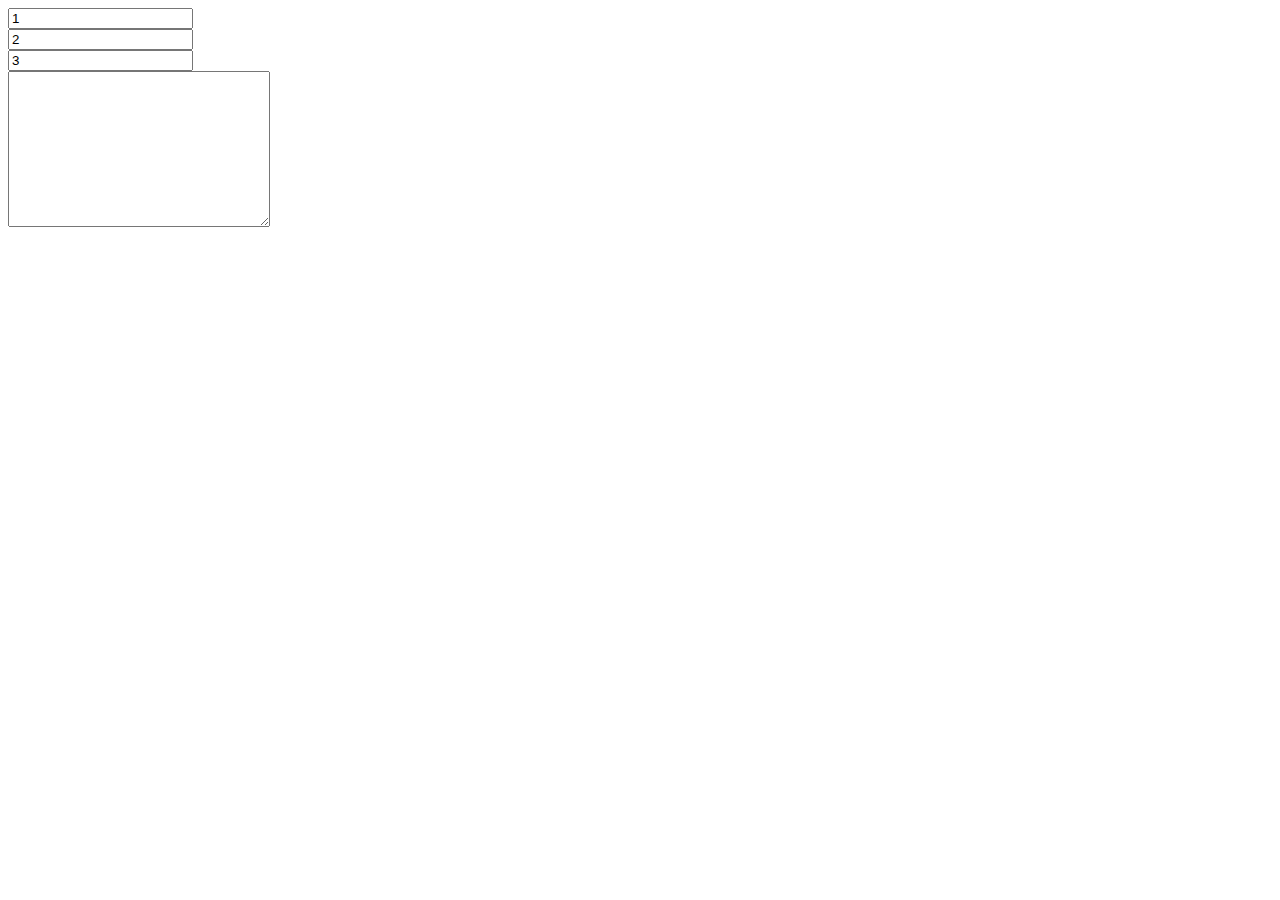
==== hw_dom_bom/index.html @ 1d5f665c "finish" ====
<!DOCTYPE html>
<html lang="en">
    <head>
        <meta charset="UTF-8" />
        <meta name="viewport" content="width=device-width, initial-scale=1.0" />
        <title>Document</title>
    </head>
    <body>
        <input type="text" id="inp1" value="1" />
        <br />
        <input type="text" id="inp2" value="2" />
        <br />
        <input type="text" id="inp3" value="3" />
        <br />
        <textarea name="" id="comment" cols="30" rows="10"></textarea>

        <script src="app.js"></script>
    </body>
</html>
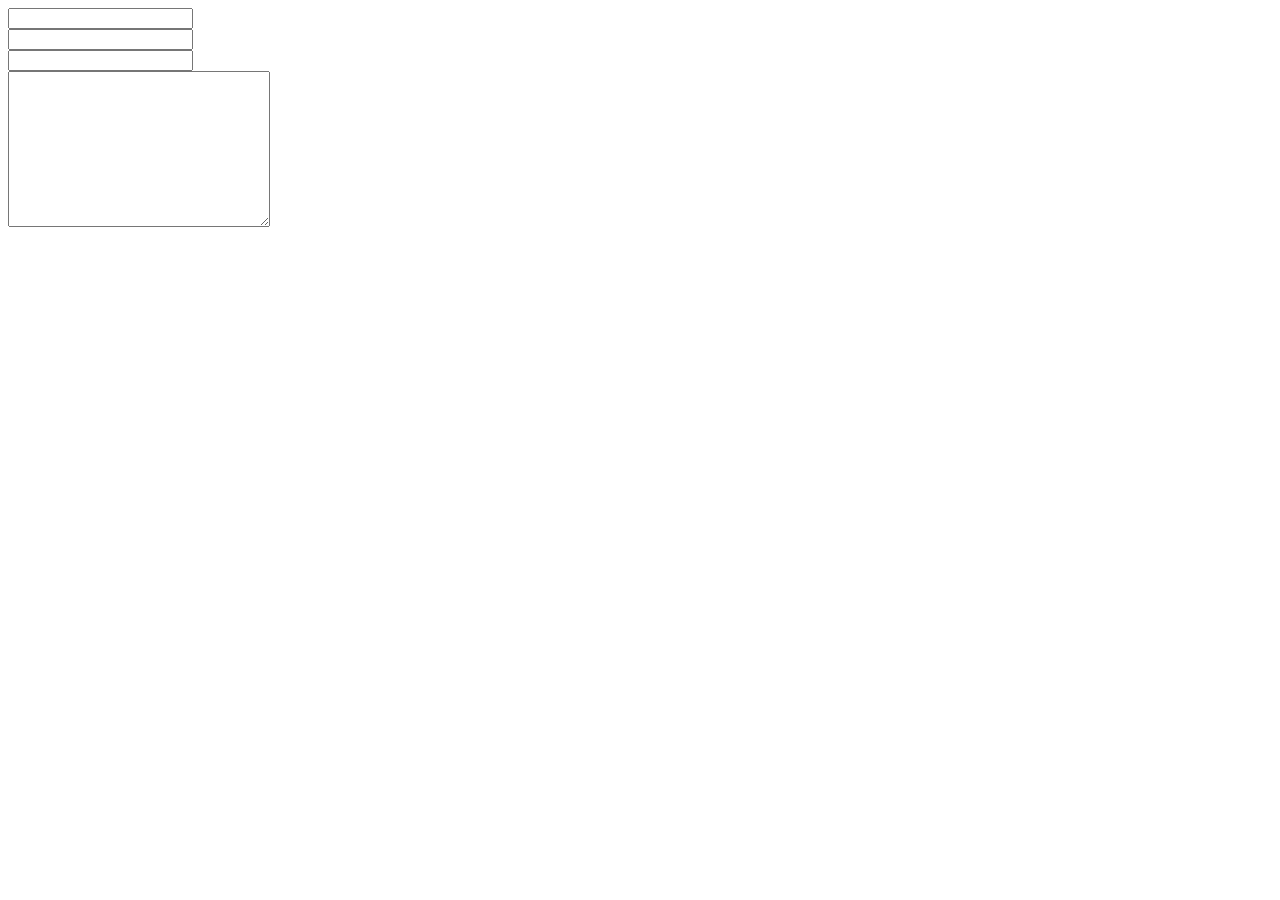
==== commit e0d6a473: "fix" ====
--- a/hw_dom_bom/index.html
+++ b/hw_dom_bom/index.html
@@ -6,11 +6,11 @@
         <title>Document</title>
     </head>
     <body>
-        <input type="text" id="inp1" value="1" />
+        <input type="text" name="user" id="inp1" value="" />
         <br />
-        <input type="text" id="inp2" value="2" />
+        <input type="text" id="inp2" value="" />
         <br />
-        <input type="text" id="inp3" value="3" />
+        <input type="text" id="inp3" value="" />
         <br />
         <textarea name="" id="comment" cols="30" rows="10"></textarea>
 
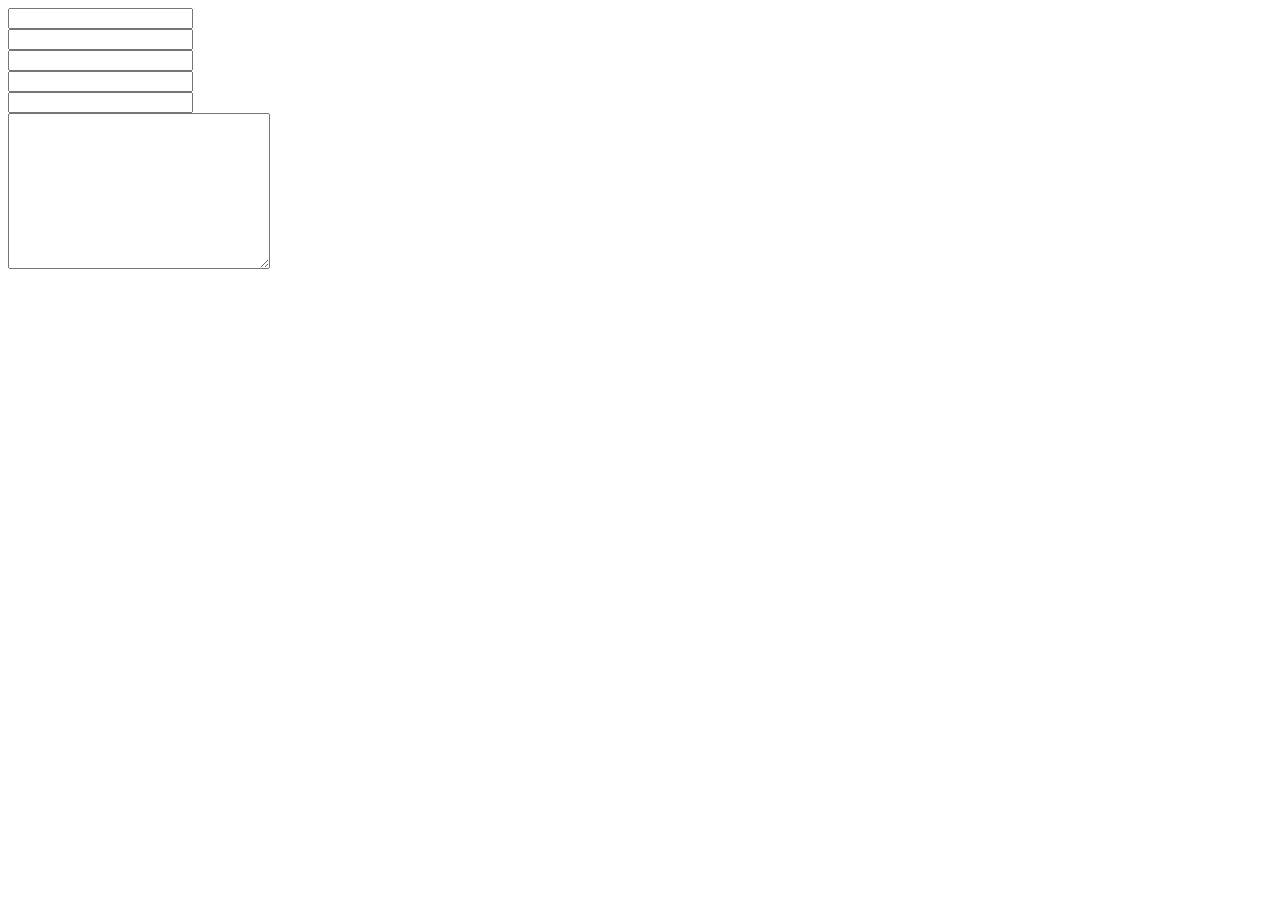
==== commit 3d38f412: "fix" ====
--- a/hw_dom_bom/index.html
+++ b/hw_dom_bom/index.html
@@ -6,11 +6,15 @@
         <title>Document</title>
     </head>
     <body>
-        <input type="text" name="user" id="inp1" value="" />
+        <input type="text" value="" />
         <br />
-        <input type="text" id="inp2" value="" />
+        <input type="text" value="" />
         <br />
-        <input type="text" id="inp3" value="" />
+        <input type="text" value="" />
+        <br />
+        <input type="text" value="" />
+        <br />
+        <input type="text" value="" />
         <br />
         <textarea name="" id="comment" cols="30" rows="10"></textarea>
 
